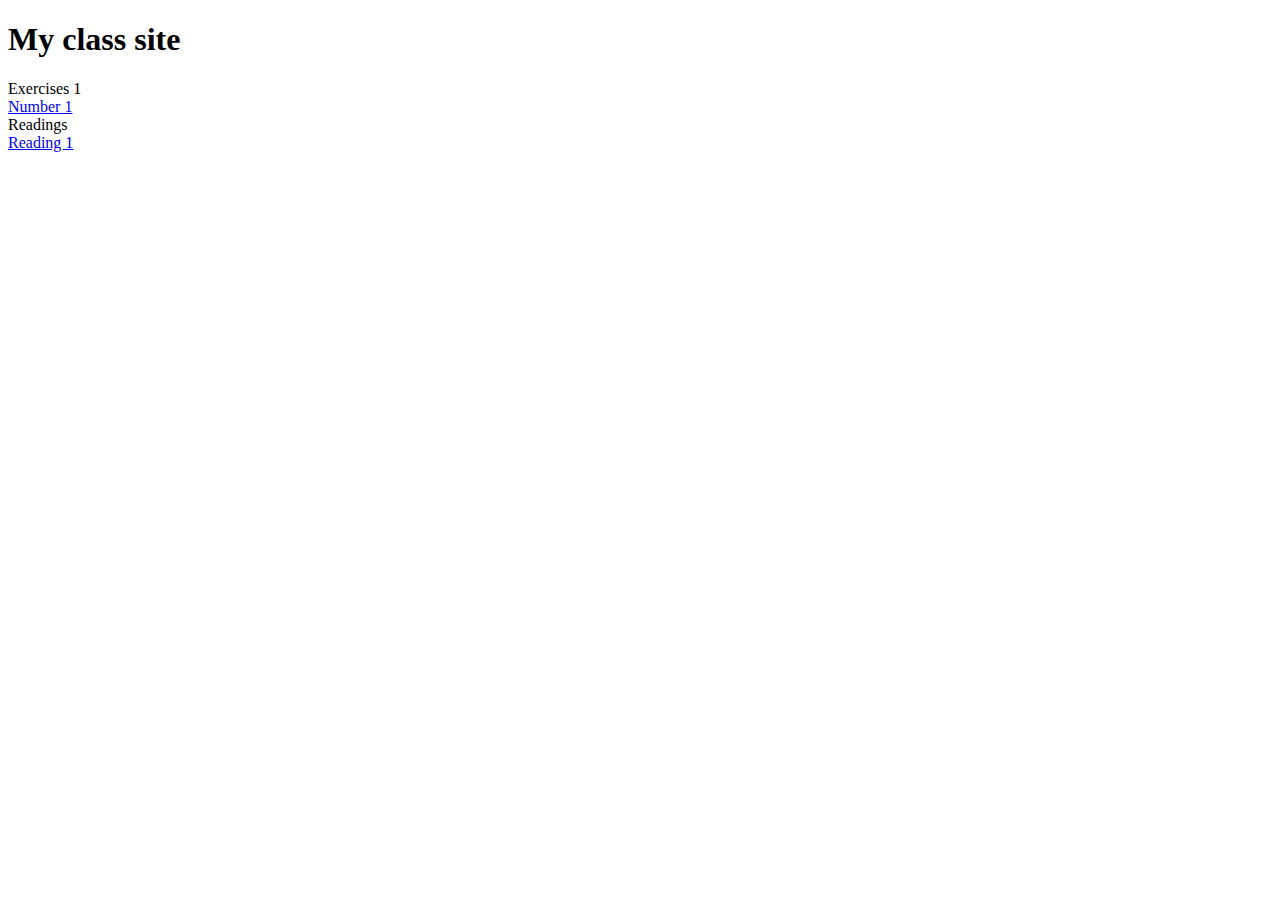
==== index.html @ d8e3f191 "Add files via upload" ====
<!DOCTYPE html>
<html>
  <head>
    <title>Isaac Web Interaction</title>
      <meta charset="utf-8">
  </head>
    
    
  <body>
   
      

    <h1>My class site</h1>
      
    
      
      <u1> Exercises 1
          
     
         <a href="exercise1/index.html">          <li> Number 1</li></a>
          
           
         
      </u1>
      
      
   <u1> Readings
       <a href="reading1/index.html"> <li> Reading 1</li></a>
       
      
         
      </u1>
      
  </body>
</html>
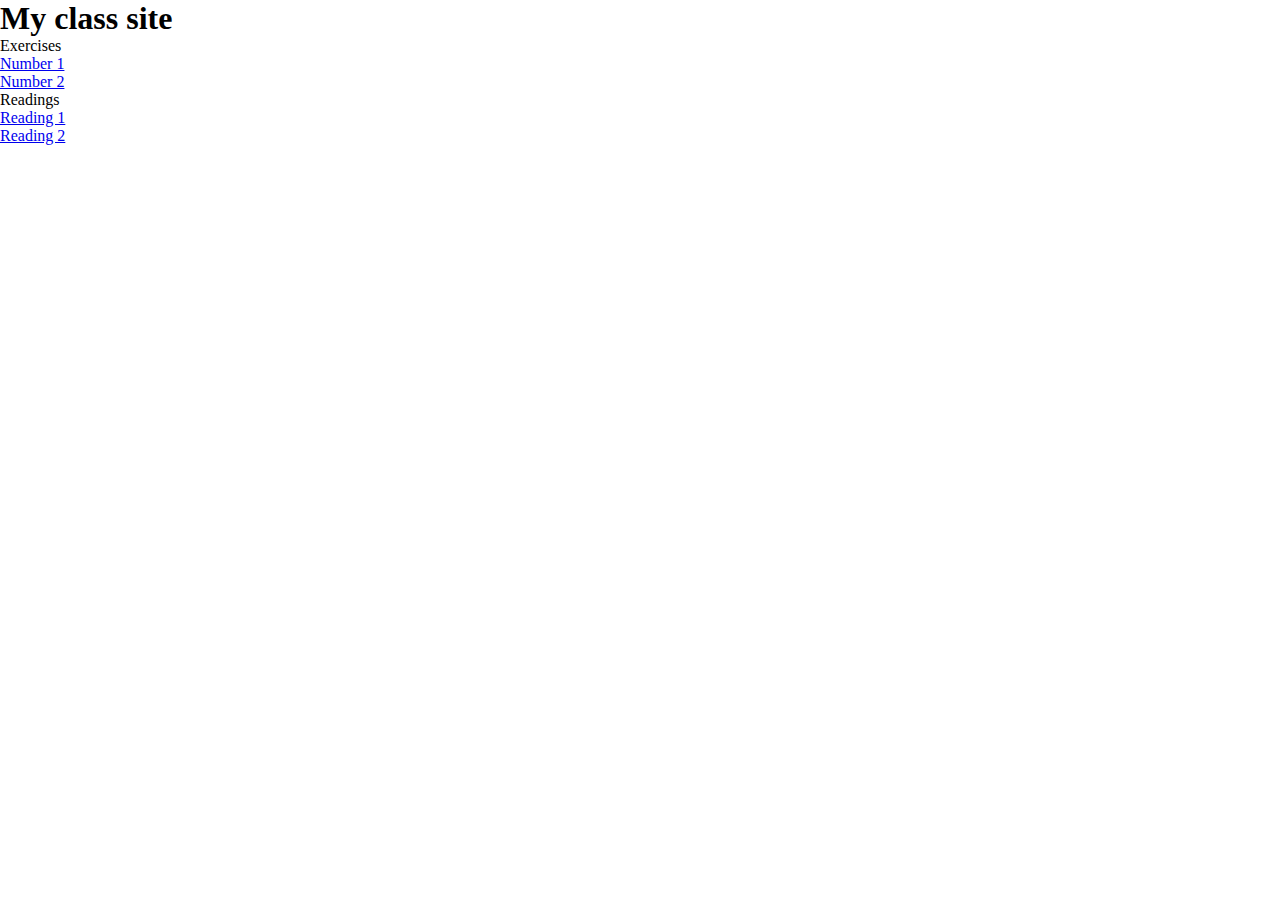
==== commit 4bb4acbd: "Add files via upload" ====
--- a/index.html
+++ b/index.html
@@ -3,32 +3,24 @@
   <head>
     <title>Isaac Web Interaction</title>
       <meta charset="utf-8">
+      <link rel="stylesheet" href="exercise1/exerciseonestylesheet.css">
   </head>
-    
-    
   <body>
+    <h1>My class site</h1>
+     
+      <u1> Exercises 
+         <a href="exercise1/index.html">          <li> Number 1</li></a>
+      
    
-      
-
-    <h1>My class site</h1>
-      
-    
-      
-      <u1> Exercises 1
-          
-     
-         <a href="exercise1/index.html">          <li> Number 1</li></a>
-          
-           
-         
-      </u1>
-      
+         <a href="exercise2/index.html">          <li> Number 2</li></a>
+   </u1>
       
    <u1> Readings
-       <a href="reading1/index.html"> <li> Reading 1</li></a>
+       <a href="reading1/index.html"> <li> Reading 1</li></a> 
+      
+       <a href="reading2/index.html"> <li> Reading 2</li></a> 
        
-      
-         
+       
       </u1>
       
   </body>
--- a/exercise1/exerciseonestylesheet.css
+++ b/exercise1/exerciseonestylesheet.css
@@ -0,0 +1,18 @@
+* {
+    margin: 0;
+    padding: 0;
+}
+
+
+.wrapper {
+    
+    margin: 0 auto;
+    width: 1000px;
+}
+
+.img-black { 
+    width: 700px;
+
+    
+    
+}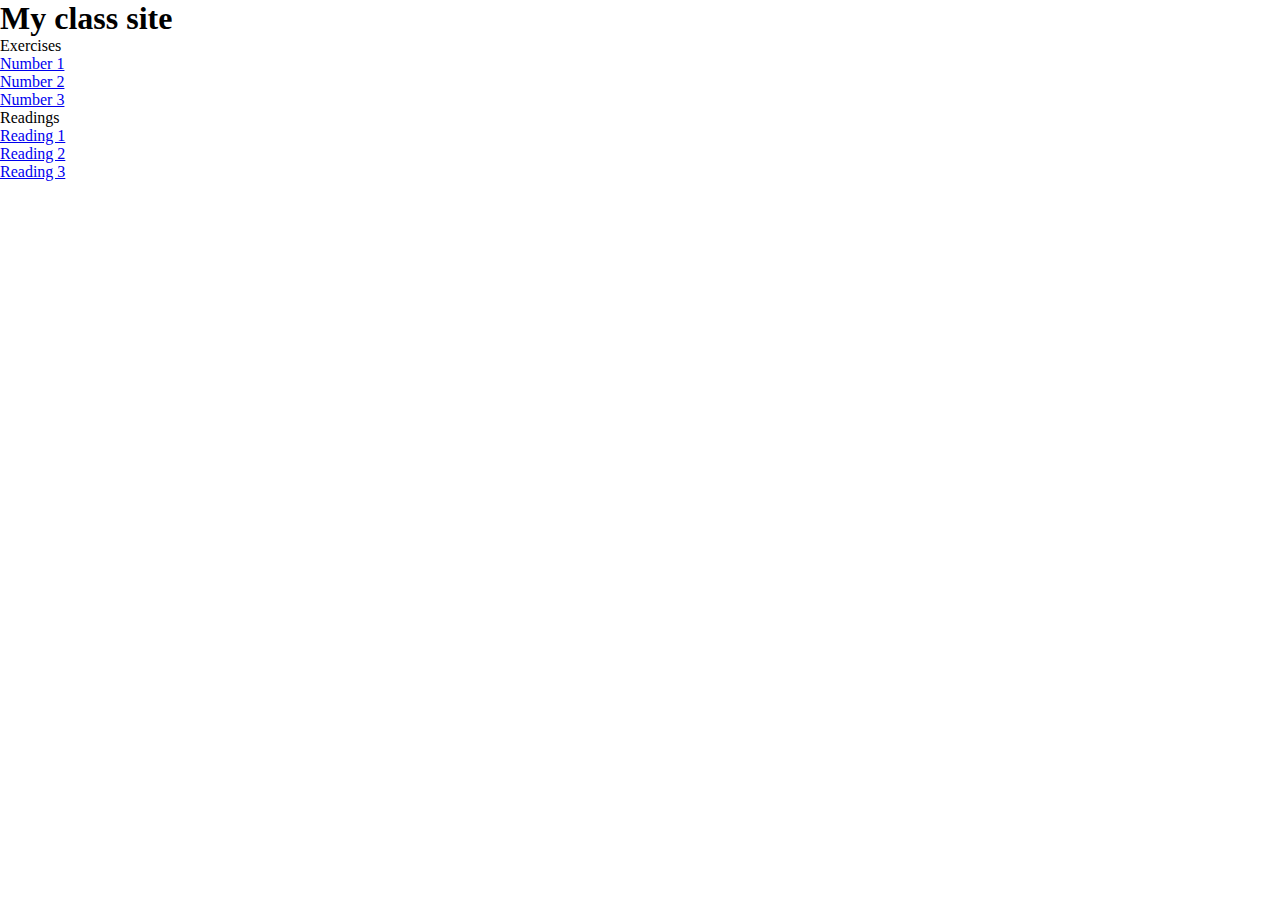
==== commit 525adaa8: "Add files via upload" ====
--- a/index.html
+++ b/index.html
@@ -13,6 +13,8 @@
       
    
          <a href="exercise2/index.html">          <li> Number 2</li></a>
+          
+           <a href="exercise3/index.html">          <li> Number 3</li></a>
    </u1>
       
    <u1> Readings
@@ -20,6 +22,8 @@
       
        <a href="reading2/index.html"> <li> Reading 2</li></a> 
        
+       <a href="reading3/index.html"> <li> Reading 3</li></a> 
+       
        
       </u1>
       
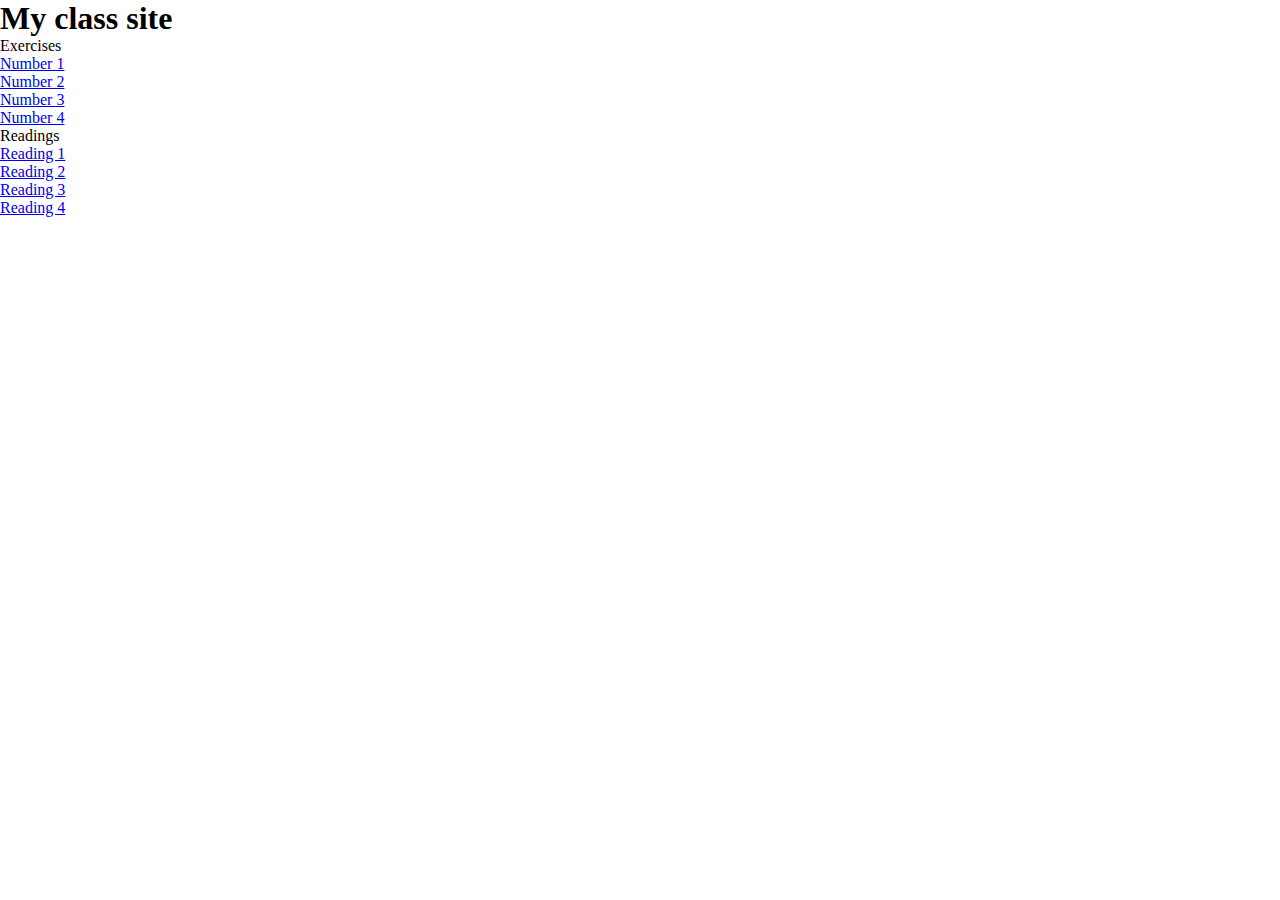
==== commit deafa2f9: "Add files via upload" ====
--- a/index.html
+++ b/index.html
@@ -15,6 +15,8 @@
          <a href="exercise2/index.html">          <li> Number 2</li></a>
           
            <a href="exercise3/index.html">          <li> Number 3</li></a>
+          
+           <a href="exercise4/index.html">          <li> Number 4</li></a>
    </u1>
       
    <u1> Readings
@@ -22,7 +24,9 @@
       
        <a href="reading2/index.html"> <li> Reading 2</li></a> 
        
-       <a href="reading3/index.html"> <li> Reading 3</li></a> 
+       <a href="reading3/index.html"> <li> Reading 3</li></a>
+       
+         <a href="reading3/index.html"> <li> Reading 4</li></a> 
        
        
       </u1>
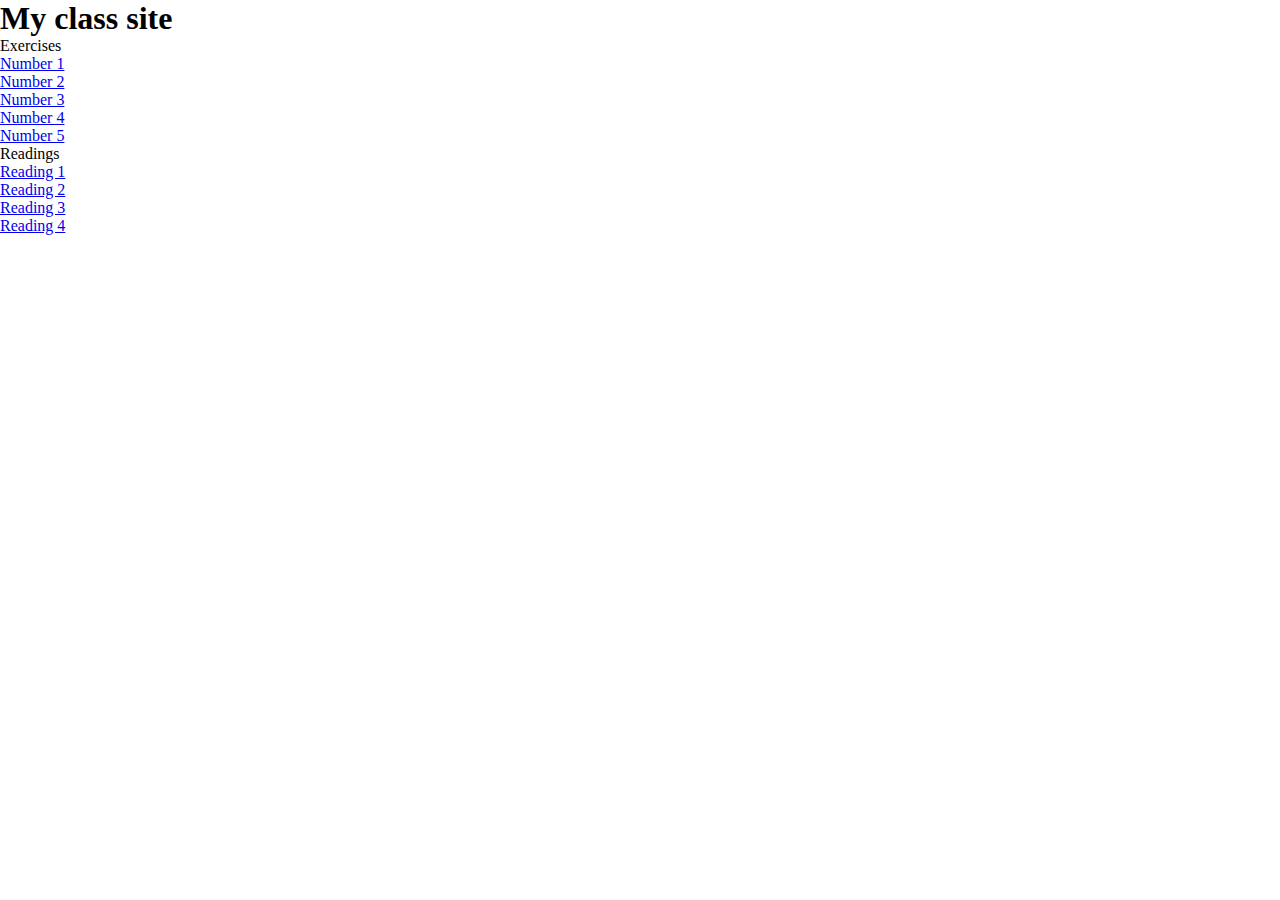
==== commit 5afec65f: "Add files via upload" ====
--- a/index.html
+++ b/index.html
@@ -17,6 +17,8 @@
            <a href="exercise3/index.html">          <li> Number 3</li></a>
           
            <a href="exercise4/index.html">          <li> Number 4</li></a>
+          
+          <a href="exercise5/index.html">          <li> Number 5</li></a>
    </u1>
       
    <u1> Readings
